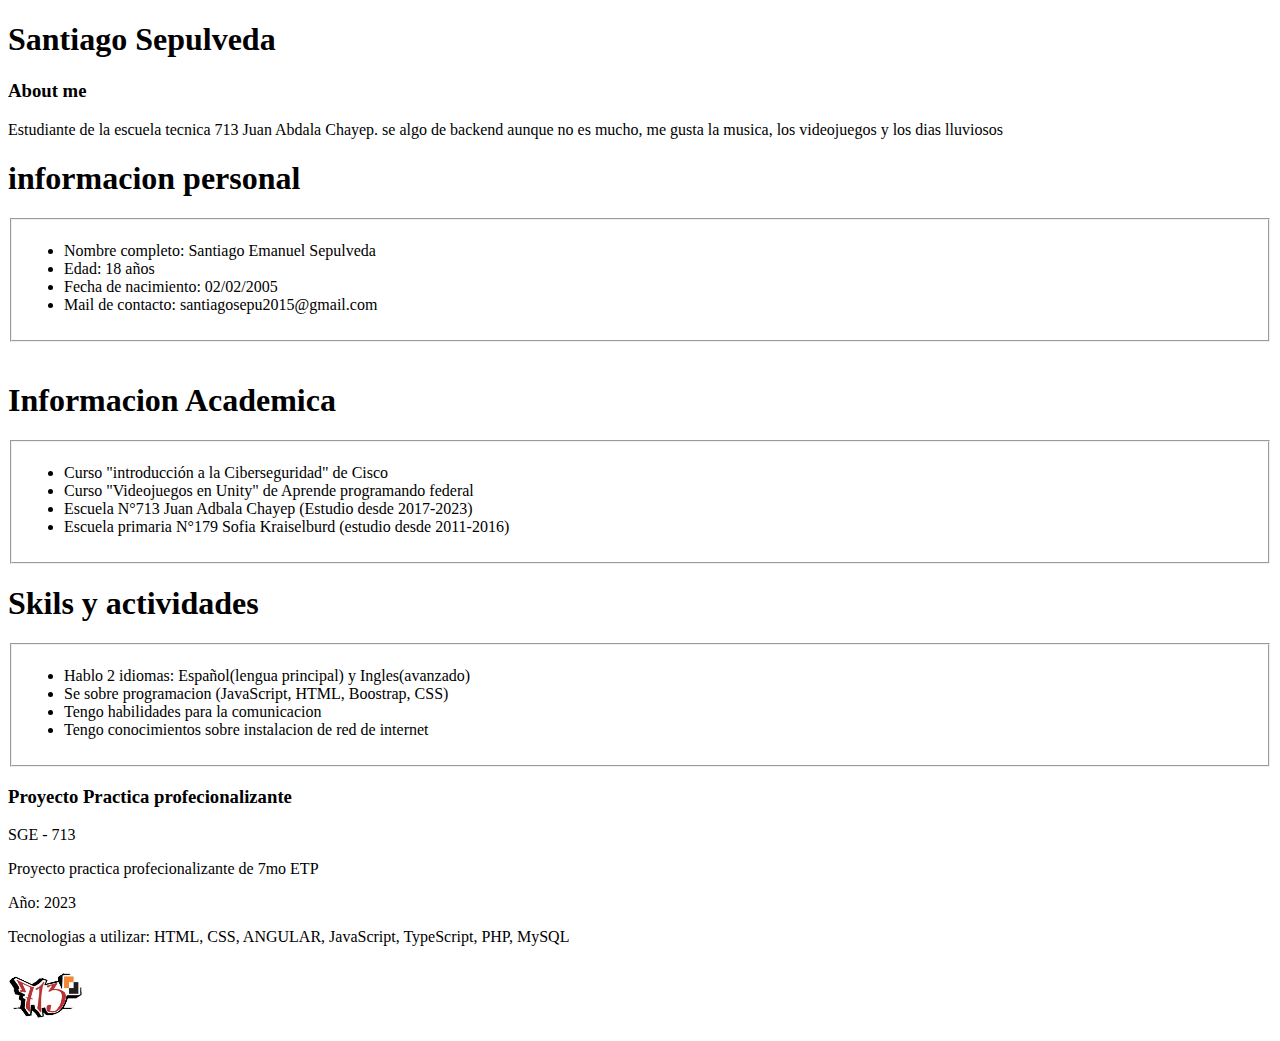
==== Curriculum/Index.html @ b9db3e44 "Add files via upload" ====
<!DOCTYPE html>
<html lang="en">
<head>
    <meta charset="UTF-8">
    <meta http-equiv="X-UA-Compatible" content="IE=edge">
    <meta name="viewport" content="width=device-width, initial-scale=1.0">
    <title>Curriculum</title>
</head>
<body>
    <header>
        <h1>Santiago Sepulveda</h1>
        <h3>About me</h3>
        <p>Estudiante de la escuela tecnica 713 Juan Abdala Chayep.
            se algo de backend aunque no es mucho, me gusta la musica, los videojuegos y los dias lluviosos</p>
    </header>

   <main>

    <h1>informacion personal</h1>

   <fieldset> 
    
    <section>
    <ul>
        <li>Nombre completo: Santiago Emanuel Sepulveda</li> 
        <li>Edad: 18 años</li>
        <li>Fecha de nacimiento: 02/02/2005</li>
        <li>Mail de contacto: santiagosepu2015@gmail.com</li>
    </ul>
    </section>
</fieldset>

<br>

    <h1>Informacion Academica</h1>
<fieldset>
    <section> 
        <ul>
            
                <li>Curso "introducción a la Ciberseguridad" de Cisco</li>
           
                <li>Curso "Videojuegos en Unity" de Aprende programando federal</li>
            
                <li>Escuela N°713 Juan Adbala Chayep (Estudio desde 2017-2023)</li>
           
                <li>Escuela primaria N°179 Sofia Kraiselburd (estudio desde 2011-2016)</li>
            
        </ul>
        
    </section>
</fieldset>



<h1>Skils y actividades</h1>

<fieldset>
    <section>
        <ul>
           
                <li>Hablo 2 idiomas: Español(lengua principal) y Ingles(avanzado)</li>
            
                <li>Se sobre programacion (JavaScript, HTML, Boostrap, CSS)</li>
            
                <li>Tengo habilidades para la comunicacion</li>
            
                <li>Tengo conocimientos sobre instalacion de red de internet</li>
            
        </ul>
        
    </section>
</fieldset>

</main>

<section>
    <h3>Proyecto Practica profecionalizante</h3>
    <div>
        <p>SGE - 713</p>
        <P>Proyecto practica profecionalizante de 7mo ETP</P>
        <p>Año: 2023</p>
        <p>Tecnologias a utilizar: HTML, CSS, ANGULAR, JavaScript, TypeScript, PHP, MySQL</p>
    </div>
    <img src ="Logo Escuela 713.jpg" width="75" alt="Logo de la institucion">
</section>
    
</body>
</html>
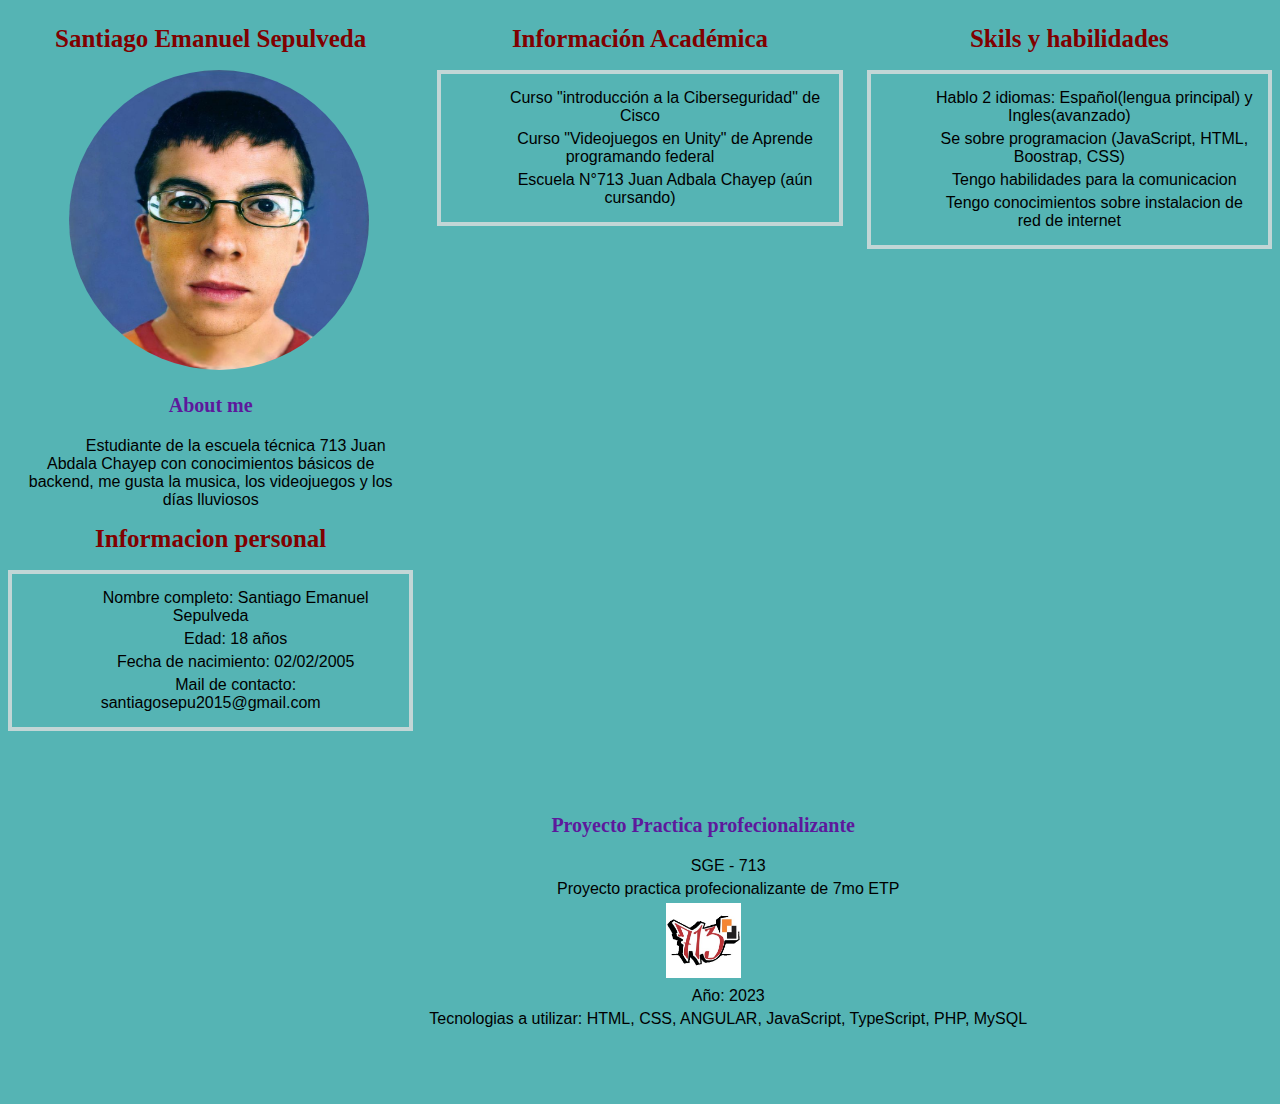
==== commit 5dd5a9bd: "Add files via upload" ====
--- a/Curriculum/Index.html
+++ b/Curriculum/Index.html
@@ -4,85 +4,109 @@
     <meta charset="UTF-8">
     <meta http-equiv="X-UA-Compatible" content="IE=edge">
     <meta name="viewport" content="width=device-width, initial-scale=1.0">
-    <title>Curriculum</title>
+    <title>Santiago Sepulveda</title>
+    <link rel="stylesheet" href="bootstrap-5.0.2-dist/bootstrap/css/bootstrap-grid.min.css">
+    <link rel="stylesheet" href="cssstyle.css">
 </head>
+
 <body>
-    <header>
-        <h1>Santiago Sepulveda</h1>
+
+<div class="conatiner fluid">
+    <div class="row">
+        <div class="col">
+            <header>
+        <h1>Santiago Emanuel Sepulveda</h1>
+        <img src="mclovin.jpg" alt="foto de perfil" id="fotoperfil">
         <h3>About me</h3>
-        <p>Estudiante de la escuela tecnica 713 Juan Abdala Chayep.
-            se algo de backend aunque no es mucho, me gusta la musica, los videojuegos y los dias lluviosos</p>
+        <p>Estudiante de la escuela técnica 713 Juan Abdala Chayep con conocimientos básicos de backend, me gusta la musica, los videojuegos y los días lluviosos</p>
     </header>
+    
 
-   <main>
+   
+       
+<section>
 
-    <h1>informacion personal</h1>
+        <header>
+            <h1>Informacion personal</h1>
+        </header>
 
-   <fieldset> 
-    
-    <section>
-    <ul>
-        <li>Nombre completo: Santiago Emanuel Sepulveda</li> 
-        <li>Edad: 18 años</li>
-        <li>Fecha de nacimiento: 02/02/2005</li>
-        <li>Mail de contacto: santiagosepu2015@gmail.com</li>
-    </ul>
-    </section>
+   <fieldset>
+        <p>Nombre completo: Santiago Emanuel Sepulveda</p> 
+        <p>Edad: 18 años</p>
+        <p>Fecha de nacimiento: 02/02/2005</p>
+        <p>Mail de contacto: santiagosepu2015@gmail.com</p>
 </fieldset>
 
-<br>
+</section>
 
-    <h1>Informacion Academica</h1>
+</div>
+
+    
+
+<div class="col">
+
+    <section>
+    <header>
+                <h1>Información Académica</h1>
+            </header>
+    
+    <fieldset>
+    
+            
+                <p>Curso "introducción a la Ciberseguridad" de Cisco</p>
+           
+                <p>Curso "Videojuegos en Unity" de Aprende programando federal</p>
+            
+                <p>Escuela N°713 Juan Adbala Chayep (aún cursando)</p>
+            
+
+    
+
+    </fieldset>
+</section>    
+</div>
+
+            
+       <div class="col">
+        <section>
+    <header>
+            <h1>Skils y habilidades</h1>
+        </header>
+
 <fieldset>
-    <section> 
-        <ul>
-            
-                <li>Curso "introducción a la Ciberseguridad" de Cisco</li>
-           
-                <li>Curso "Videojuegos en Unity" de Aprende programando federal</li>
-            
-                <li>Escuela N°713 Juan Adbala Chayep (Estudio desde 2017-2023)</li>
-           
-                <li>Escuela primaria N°179 Sofia Kraiselburd (estudio desde 2011-2016)</li>
-            
-        </ul>
-        
-    </section>
-</fieldset>
 
 
+           
+                <p>Hablo 2 idiomas: Español(lengua principal) y Ingles(avanzado)</p>
+            
+                <p>Se sobre programacion (JavaScript, HTML, Boostrap, CSS)</p>
+            
+                <p>Tengo habilidades para la comunicacion</p>
+            
+                <p>Tengo conocimientos sobre instalacion de red de internet</p>
+            
 
-<h1>Skils y actividades</h1>
+           
+    
+</fieldset>
+</section>
 
-<fieldset>
-    <section>
-        <ul>
-           
-                <li>Hablo 2 idiomas: Español(lengua principal) y Ingles(avanzado)</li>
-            
-                <li>Se sobre programacion (JavaScript, HTML, Boostrap, CSS)</li>
-            
-                <li>Tengo habilidades para la comunicacion</li>
-            
-                <li>Tengo conocimientos sobre instalacion de red de internet</li>
-            
-        </ul>
-        
-    </section>
-</fieldset>
+</div>
+    </div>
+</div>
 
-</main>
-
-<section>
+<footer>
     <h3>Proyecto Practica profecionalizante</h3>
-    <div>
         <p>SGE - 713</p>
         <P>Proyecto practica profecionalizante de 7mo ETP</P>
+        <img src ="LogoEscuela713.jpg" alt="Logo de la institucion" id="logoesc">
         <p>Año: 2023</p>
         <p>Tecnologias a utilizar: HTML, CSS, ANGULAR, JavaScript, TypeScript, PHP, MySQL</p>
-    </div>
-    <img src ="Logo Escuela 713.jpg" width="75" alt="Logo de la institucion">
-</section>
+    
+</footer>
+    
+
+
     
 </body>
 </html>
--- a/Curriculum/cssstyle.css
+++ b/Curriculum/cssstyle.css
@@ -0,0 +1,58 @@
+body {
+    background-color:rgba(39, 160, 160, 0.788);
+}
+
+h1 {
+    color:maroon;
+    font-size: 25px;
+    font-family: Verdana;
+    text-align: center;
+}
+
+
+fieldset{
+    margin:0 auto;
+    padding: 10px;
+    text-align: center;
+    border: 4px solid rgba(223, 223, 223, 0.788);
+
+}
+
+li {
+    margin: 10px;
+    font-family: sans-serif;
+}
+
+p{
+    margin: 5px;
+    text-align: center;
+    font-family: sans-serif;
+    text-indent: 50px;
+}
+
+#fotoperfil{
+    width: 300px; 
+    height: 300px; 
+    border-radius:  100%;
+    margin-left: 15%;
+    text-align: center;
+}
+
+h3 {
+    color: rgb(93, 25, 156);
+    font-family: Geneva;
+    text-align: center;
+    font-size: 20px;
+}
+
+#logoesc {
+    width: 75px; 
+    height: 75px;
+}
+
+
+footer {
+    text-align: center;
+    margin-left: 10%;
+    padding: 5%;
+}